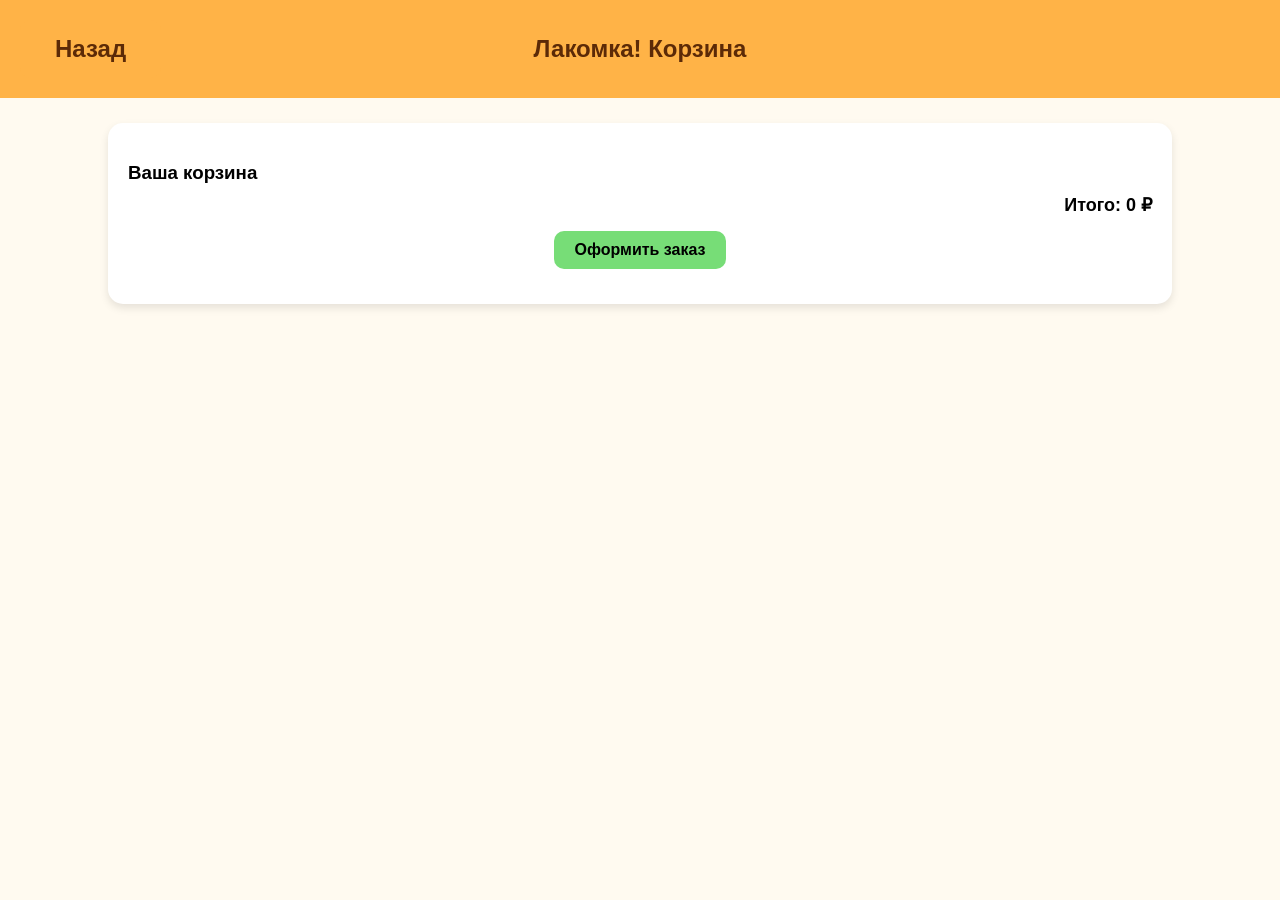
==== cart.html @ d5716a72 "styles updated" ====
<!DOCTYPE html>
<html lang="ru">
<head>
  <meta charset="UTF-8">
  <title>Лакомка - Корзина</title>
<style>
    body {
      font-family: Arial, sans-serif;
      background-color: #fffaf0;
      margin: 0;
      padding: 0;
    }

    header {
      background: #ffb347;
      padding: 35px;
      text-align: center;
      font-size: 24px;
      font-weight: bold;
      color: #5c2a07;
    }

    h2 {
      padding-left: 10%;
      text-align: left;
      margin-top: 30px;
      color: #5c2a07;
    }

    .cart {
      width: 80%;
      margin: 25px auto;
      background: #fff;
      border-radius: 15px;
      padding: 20px;
      box-shadow: 0 4px 8px rgba(0,0,0,0.1);
    }

    .cart h3 { margin-bottom: 10px; }
    .cart-item {
      display: grid;
      grid-template-columns: 2fr 1fr 1fr 1fr;
      gap: 10px;
      padding: 10px 0;
      border-bottom: 1px solid #ddd;
      align-items: center;
    }

    .cart-item button {
      background: #ff6961;
      border: none;
      padding: 5px;
      border-radius: 6px;
      cursor: pointer;
      font-size: 14px;
    }

    .cart-item button:hover { background: #ff4444; }

    .cart-total { text-align: right; font-weight: bold; margin-top: 10px; font-size: 18px; }

    .cart-btn{
      position: absolute;
      top: 20px;
      left: 20px;
      background: #ffb347;
      padding-top: 15px;
      padding-bottom: 15px;
      padding-left: 35px;
      padding-right: 35px;
      border-radius: 10px;
      text-decoration: none;
      font-weight: bold;
      color: #5c2a07;
    }
    .cart-btn:hover {
      background: #ff9933;
    }

    .checkout-btn {
      display: block;
      margin: 15px auto;
      background: #77dd77;
      padding: 10px 20px;
      border: none;
      border-radius: 10px;
      cursor: pointer;
      font-size: 16px;
      font-weight: bold;
    }

    .checkout-btn:hover { background: #32cd32; }

    .modal {
      display: none;
      position: fixed;
      top: 0; left: 0;
      width: 100%; height: 100%;
      background: rgba(0,0,0,0.5);
      justify-content: center;
      align-items: center;
    }

    .modal-content {
      background: #fff;
      padding: 20px;
      border-radius: 12px;
      width: 300px;
    }

    .modal-content h3 { text-align: center; }
    .modal-content input {
      width: 93%;
      padding: 8px;
      margin: 8px 0;
      border: 1px solid #ccc;
      border-radius: 6px;
    }

    .modal-content button {
      width: 100%;
      padding: 10px;
      margin-top: 10px;
      background: #ffb347;
      border: none;
      border-radius: 8px;
      cursor: pointer;
      font-weight: bold;
    }
    .modal-content button:hover { background: #ff9933; }
  </style>
</head>

<body>
<header>
  <a href="index.html" class="cart-btn">Назад</a>
  Лакомка! Корзина
</header>

<div class="cart">
  <h3>Ваша корзина</h3>
  <div id="cart-items"></div>
  <div class="cart-total">Итого: <span id="total">0</span> ₽</div>
  <button class="checkout-btn" id="checkout">Оформить заказ</button>
</div>

<div class="modal" id="orderModal">
  <div class="modal-content">
    <h3>Оформление заказа</h3>
    <input type="text" id="firstName" placeholder="Имя" required>
    <input type="text" id="lastName" placeholder="Фамилия" required>
    <input type="text" id="address" placeholder="Адрес доставки" required>
    <input type="tel" id="phone" placeholder="Телефон" required>
    <button id="createOrder">Создать заказ</button>
  </div>
</div>

<script>

let cart = JSON.parse(localStorage.getItem('cart')) || [];
const cartItems = document.getElementById('cart-items');
const totalEl = document.getElementById('total');

function updateCart() {
  cartItems.innerHTML = '';
  let total = 0;
  cart.forEach((item, i) => {
    total += item.price * item.quantity;
    const div = document.createElement('div');
    div.className = 'cart-item';
    div.innerHTML = `
      <span>${item.name}</span>
      <span>${item.price} ₽</span>
      <input type="number" min="1" value="${item.quantity}" data-index="${i}">
      <button data-index="${i}">Удалить</button>
    `;
    cartItems.appendChild(div);
  });
  totalEl.textContent = total;
  localStorage.setItem('cart', JSON.stringify(cart));
}

cartItems.addEventListener('input', e => {
  if (e.target.type === 'number') {
    const i = e.target.dataset.index;
    cart[i].quantity = +e.target.value;
    updateCart();
  }
});

cartItems.addEventListener('click', e => {
  if (e.target.tagName === 'BUTTON') {
    const i = e.target.dataset.index;
    cart.splice(i, 1);
    updateCart();
  }
});

updateCart();

const modal = document.getElementById('orderModal');
const checkoutBtn = document.getElementById('checkout');
const createOrderBtn = document.getElementById('createOrder');

checkoutBtn.addEventListener('click', () => {
  if(cart.length === 0) { alert('Корзина пуста!'); return; }
  modal.style.display = 'flex';
});

createOrderBtn.addEventListener('click', () => {
  alert('Заказ создан!');
  modal.style.display = 'none';
  cart = [];
  updateCart();
});

window.addEventListener('click', e => { if (e.target === modal) modal.style.display = 'none'; });
</script>
</body>
</html>
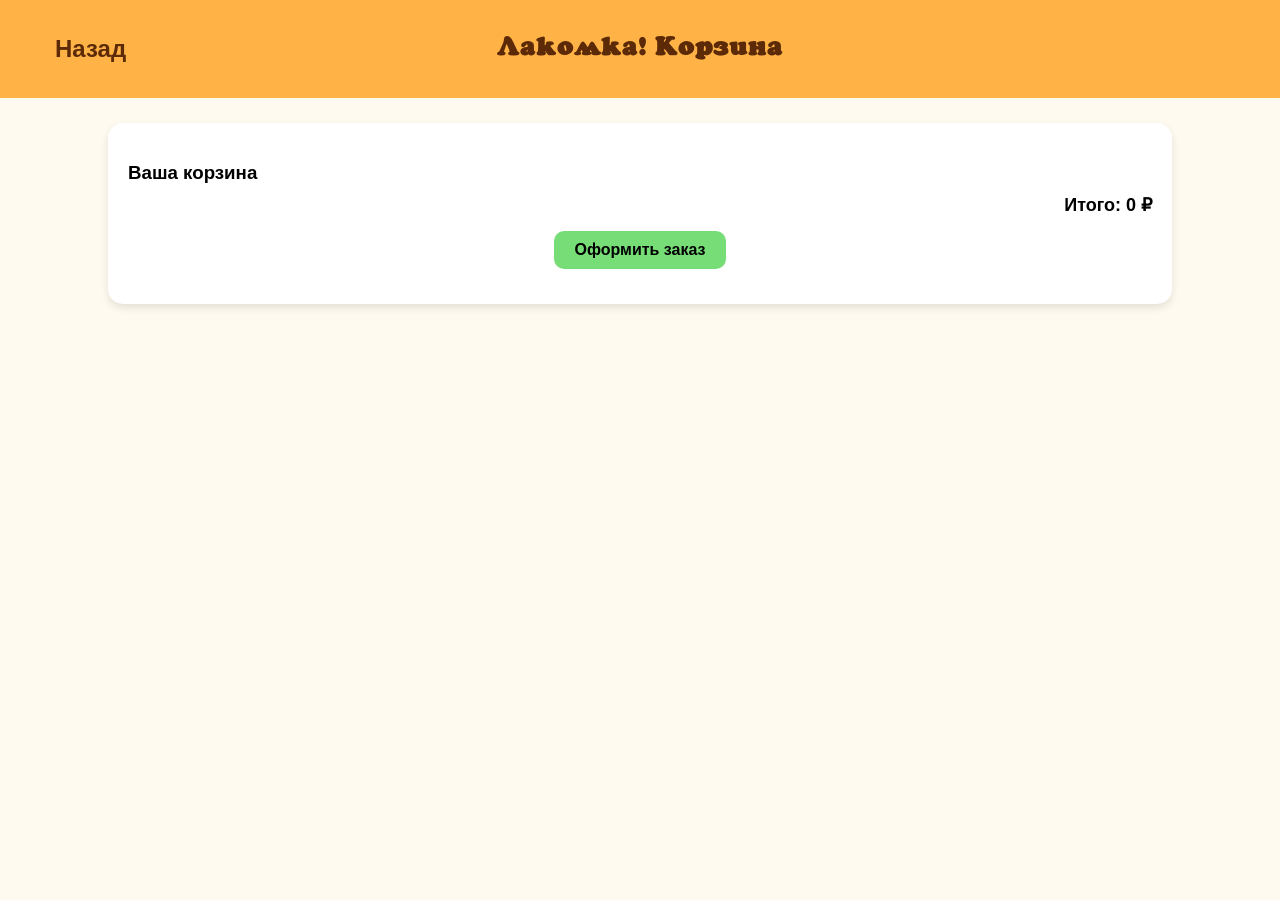
==== commit 190f3e5f: "font updated" ====
--- a/cart.html
+++ b/cart.html
@@ -128,12 +128,17 @@
       font-weight: bold;
     }
     .modal-content button:hover { background: #ff9933; }
+
+    @font-face {
+  font-family: 'MyCustomFont';
+  src: url('54-font.otf') format('opentype');
+  }
   </style>
 </head>
 
 <body>
-<header>
-  <a href="index.html" class="cart-btn">Назад</a>
+<header style='font-family: MyCustomFont'>
+  <a href="index.html" class="cart-btn" style='font-family: Arial'>Назад</a>
   Лакомка! Корзина
 </header>
 
